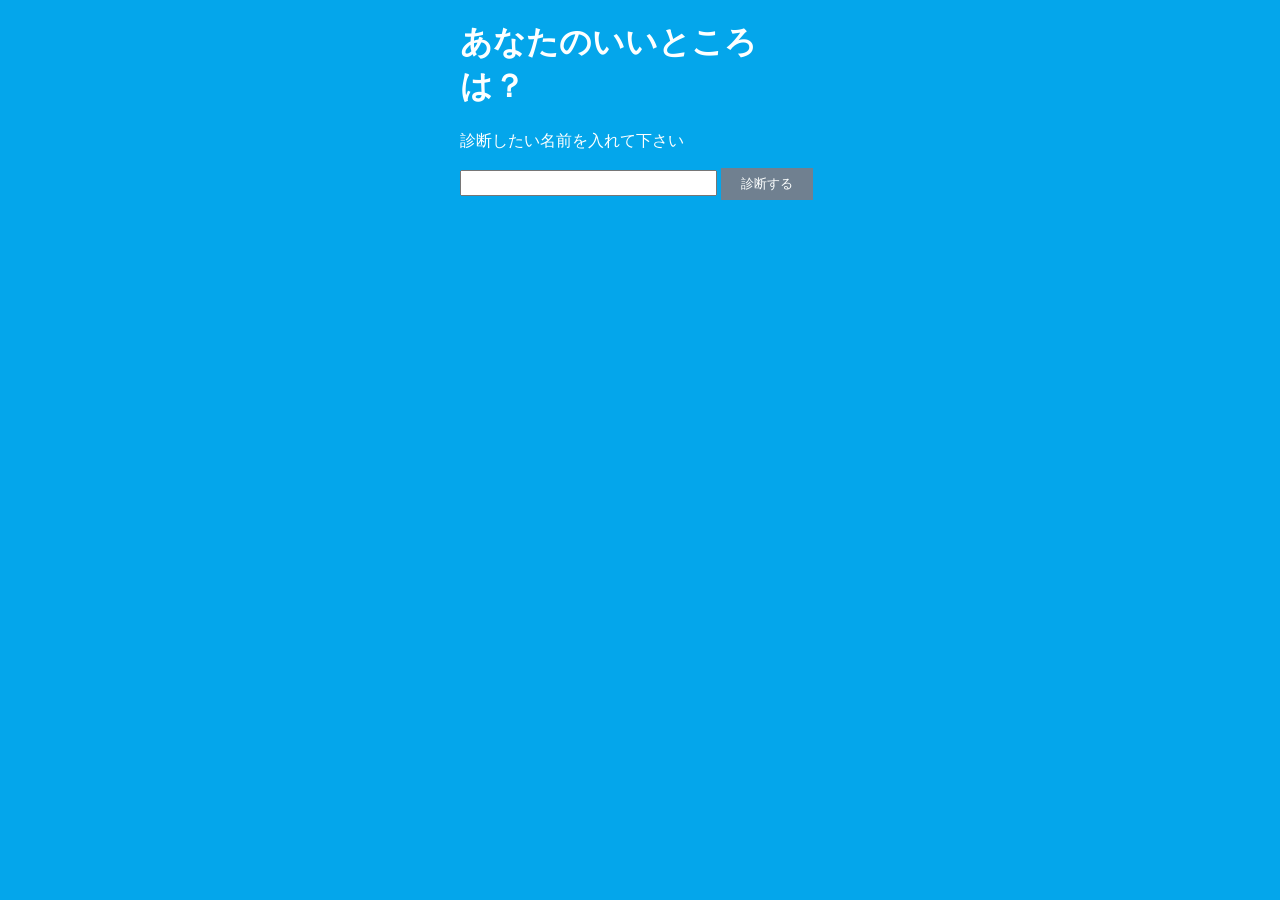
==== assessment.html @ 74ce1763 "OGPを追加" ====
<!DOCTYPE html>
<html lang="ja">

<head>
  <meta charset="UTF-8">
  <meta name="twitter:card" content="summary">
<meta property="og:url" content="https://あなたのユーザ名.github.io/assessment/assessment.html">
<meta property="og:title" content="あなたのいいところ診断">
<meta property="og:description" content="ZEN Studyプログラミング入門コースで制作した、「あなたのいいところ診断」サイトです。">
  <meta name="viewport" content="width=device-width, initial-scale=1.0">
  <link rel="stylesheet" href="assessment.css">
  <title>あなたのいいところ診断</title>
</head>

<body>
  <h1>あなたのいいところは？</h1>
  <p>診断したい名前を入れて下さい</p>
  <input type="text" id="user-name" size="30" maxlength="20">
  <button id="assessment">診断する</button>
  <div id="result-area"></div>
  <div id="tweet-area"></div>
  <script src="assessment.js"></script>
</body>


</html>
---- assessment.css ----
body {
  background-color: #04a6eb;
  color: #fdffff;
  width: 360px;
  margin-right: auto;
  margin-left: auto;
}
button {
  color: 	#fdffff;
  padding: 7px 20px;
  background-color: #708090;
  border-style: none;
}
input {
  height: 20px;
}
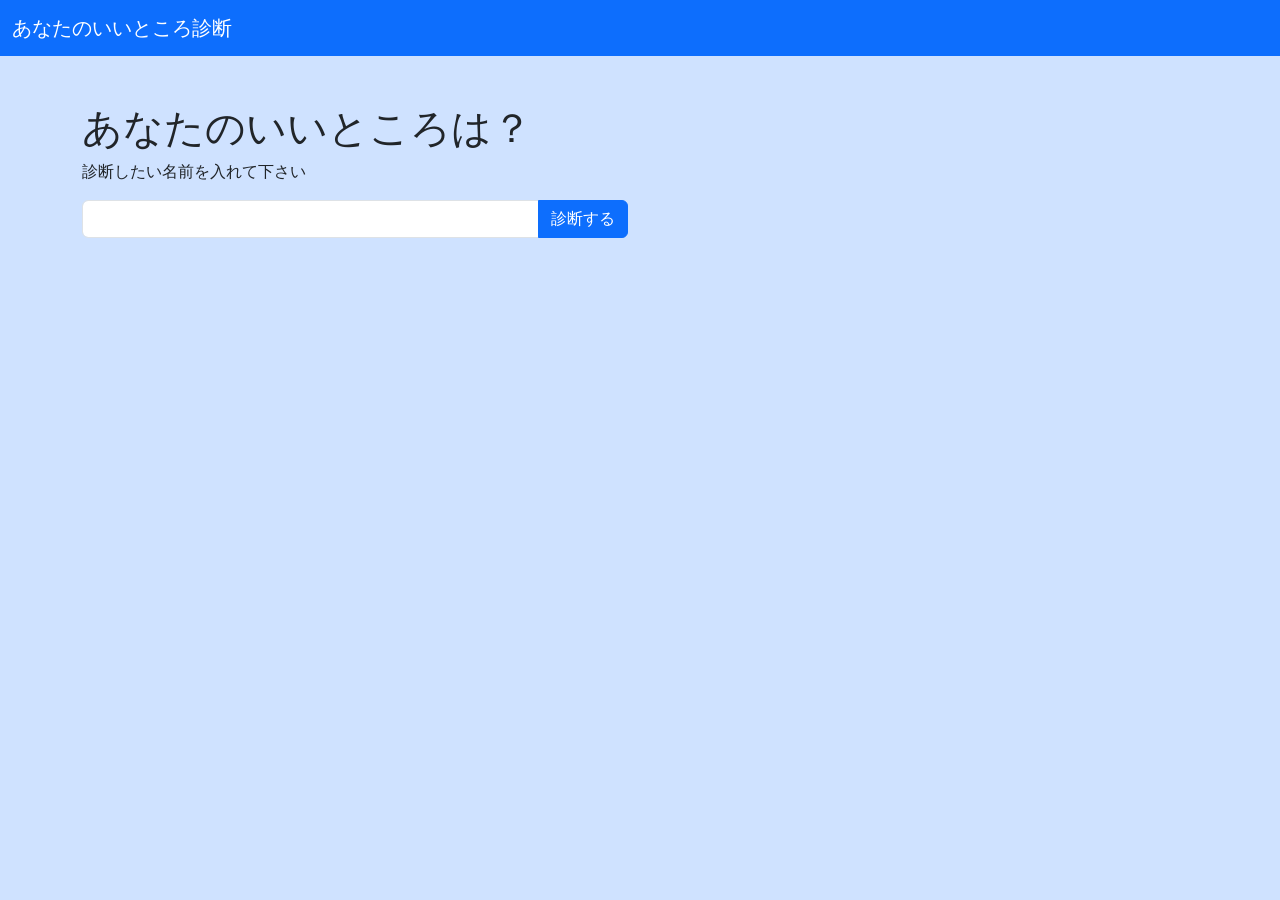
==== commit 5087a0af: "Add files via upload" ====
--- a/assessment.html
+++ b/assessment.html
@@ -4,25 +4,46 @@
 <head>
   <meta charset="UTF-8">
   <meta name="twitter:card" content="summary">
-<meta property="og:url" content="https://あなたのユーザ名.github.io/assessment/assessment.html">
-<meta property="og:title" content="あなたのいいところ診断">
-<meta property="og:description" content="ZEN Studyプログラミング入門コースで制作した、「あなたのいいところ診断」サイトです。">
+  <meta property="og:url" content="https://df23pc.github.io/assessment/assessment.html">
+  <meta property="og:title" content="あなたのいいところ診断">
+  <meta property="og:description" content="ZEN Studyプログラミング入門コースで制作した、「あなたのいいところ診断」サイトです。">
   <meta name="viewport" content="width=device-width, initial-scale=1.0">
-  <link rel="stylesheet" href="assessment.css">
+  <link href="https://cdn.jsdelivr.net/npm/bootstrap@5.3.0/dist/css/bootstrap.min.css" rel="stylesheet"
+    integrity="sha384-9ndCyUaIbzAi2FUVXJi0CjmCapSmO7SnpJef0486qhLnuZ2cdeRhO02iuK6FUUVM" crossorigin="anonymous">
   <title>あなたのいいところ診断</title>
 </head>
 
-<body>
+<body class="bg-primary-subtle"></body>
+<header>
+  <nav class="navbar bg-primary" data-bs-theme="dark">
+    <div class="container-fluid">
+      <a class="navbar-brand" href="#">あなたのいいところ診断</a>
+    </div>
+  </nav>
+</header>
+<div class="container pt-5">
   <h1>あなたのいいところは？</h1>
   <p>診断したい名前を入れて下さい</p>
-  <input type="text" id="user-name" size="30" maxlength="20">
-  <button id="assessment">診断する</button>
-  <div id="result-area"></div>
-  <div id="tweet-area"></div>
-  <script src="assessment.js"></script>
+
+  <div class="row">
+    <div class="col-sm-9 col-lg-6">
+      <div class="input-group mb-3">
+        <input type="text" class="form-control " id="user-name" size="40" maxlength="20" />
+        <button class="btn btn-primary" id="assessment">診断する</button>
+      </div>
+    </div>
+  </div>
+
+    <div class="row">
+      <div class="col-lg-9">
+        <div id="result-area"></div>
+      </div>
+    </div>
+    <div id="tweet-area" class="mt-3"></div>
+</div>
+<script src="assessment.js"></script>
 </body>
 
 
 </html>
 
-
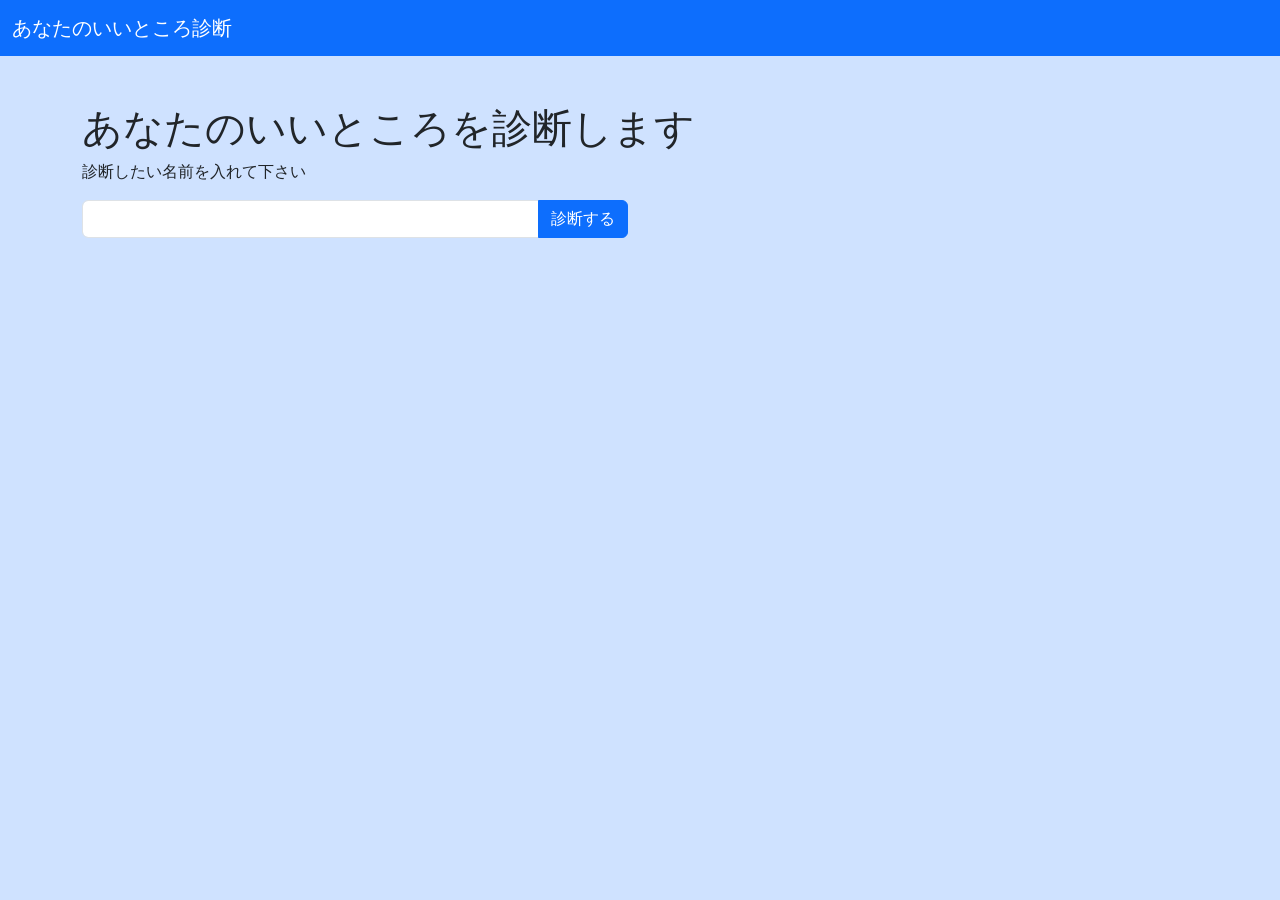
==== commit 119c6e71: "見出しを丁寧に変更しました" ====
--- a/assessment.html
+++ b/assessment.html
@@ -22,7 +22,7 @@
   </nav>
 </header>
 <div class="container pt-5">
-  <h1>あなたのいいところは？</h1>
+  <h1>あなたのいいところを診断します</h1>
   <p>診断したい名前を入れて下さい</p>
 
   <div class="row">
@@ -47,3 +47,4 @@
 
 </html>
 
+
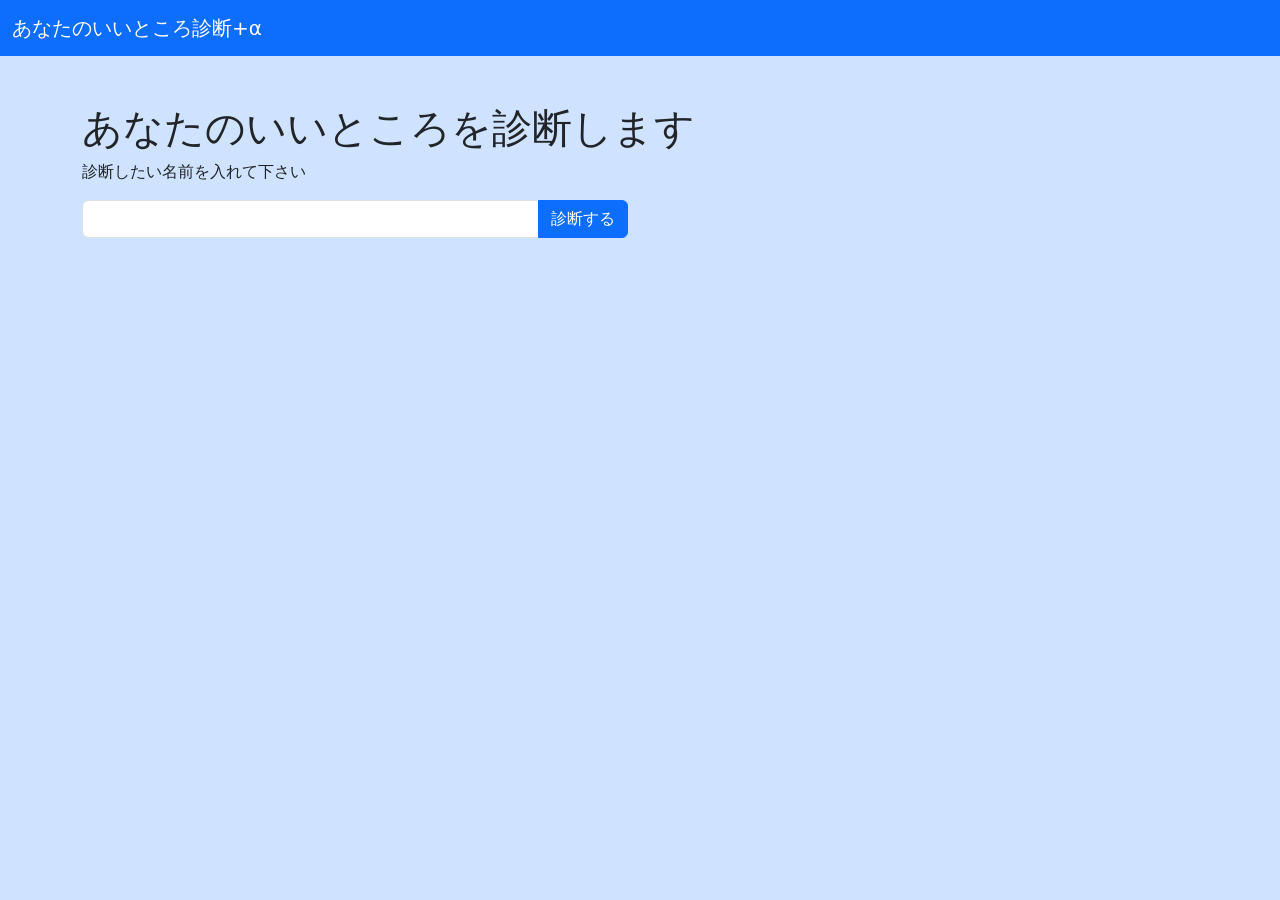
==== commit f4254017: "あなたのいいところ診断+αに変更" ====
--- a/assessment.html
+++ b/assessment.html
@@ -10,14 +10,14 @@
   <meta name="viewport" content="width=device-width, initial-scale=1.0">
   <link href="https://cdn.jsdelivr.net/npm/bootstrap@5.3.0/dist/css/bootstrap.min.css" rel="stylesheet"
     integrity="sha384-9ndCyUaIbzAi2FUVXJi0CjmCapSmO7SnpJef0486qhLnuZ2cdeRhO02iuK6FUUVM" crossorigin="anonymous">
-  <title>あなたのいいところ診断</title>
+  <title>あなたのいいところ診断+α</title>
 </head>
 
 <body class="bg-primary-subtle"></body>
 <header>
   <nav class="navbar bg-primary" data-bs-theme="dark">
     <div class="container-fluid">
-      <a class="navbar-brand" href="#">あなたのいいところ診断</a>
+      <a class="navbar-brand" href="#">あなたのいいところ診断+α</a>
     </div>
   </nav>
 </header>
@@ -48,3 +48,4 @@
 </html>
 
 
+
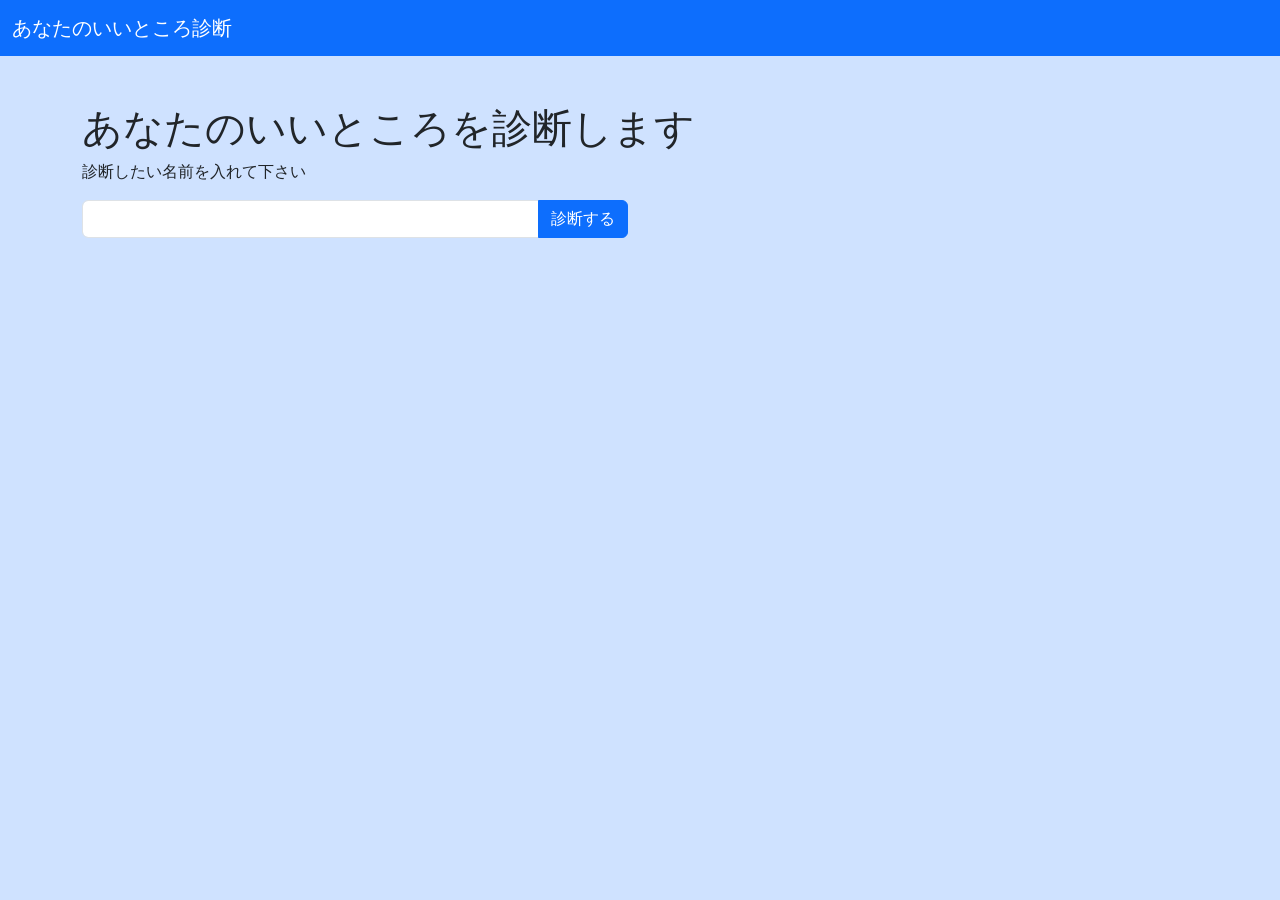
==== commit ca0f693d: "Update assessment.html" ====
--- a/assessment.html
+++ b/assessment.html
@@ -17,7 +17,7 @@
 <header>
   <nav class="navbar bg-primary" data-bs-theme="dark">
     <div class="container-fluid">
-      <a class="navbar-brand" href="#">あなたのいいところ診断+α</a>
+      <a class="navbar-brand" href="#">あなたのいいところ診断</a>
     </div>
   </nav>
 </header>
@@ -49,3 +49,4 @@
 
 
 
+
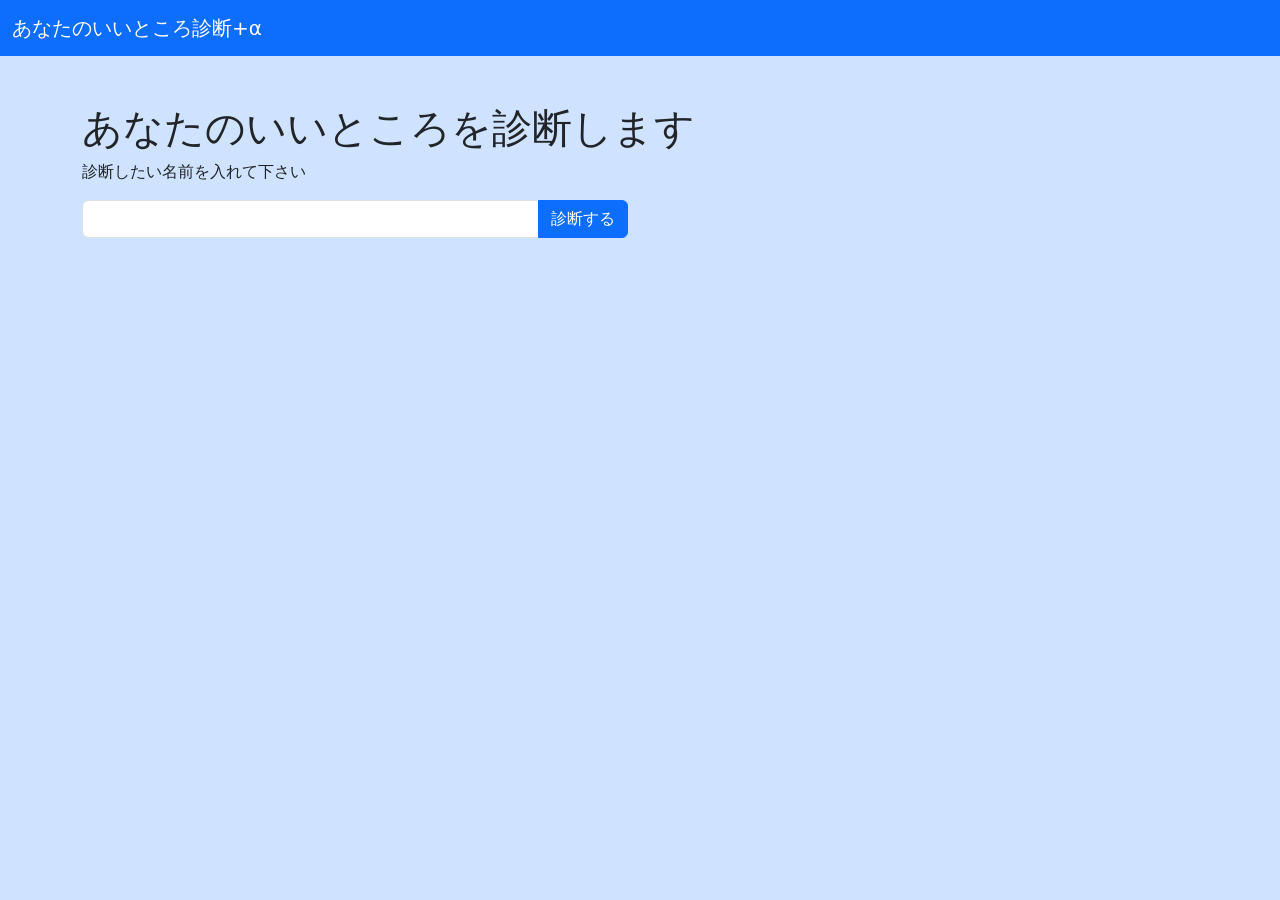
==== commit 5244d9cb: "Update assessment.html" ====
--- a/assessment.html
+++ b/assessment.html
@@ -17,7 +17,7 @@
 <header>
   <nav class="navbar bg-primary" data-bs-theme="dark">
     <div class="container-fluid">
-      <a class="navbar-brand" href="#">あなたのいいところ診断</a>
+      <a class="navbar-brand" href="#">あなたのいいところ診断+α</a>
     </div>
   </nav>
 </header>
@@ -50,3 +50,4 @@
 
 
 
+
